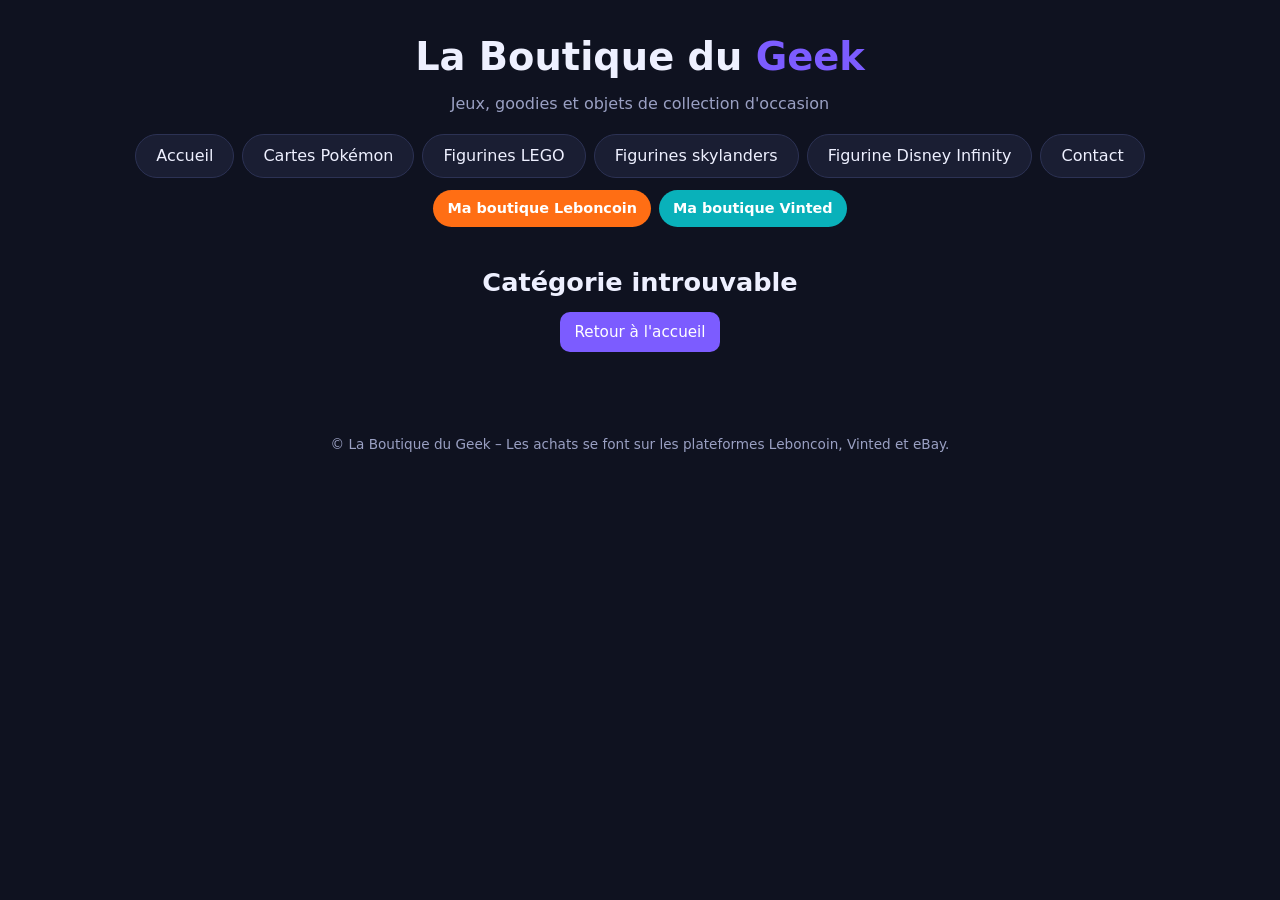
==== categorie.html @ 27f34047 "Add files via upload" ====
<!doctype html>
<html lang="fr">
<head>
<meta charset="utf-8">
<meta name="viewport" content="width=device-width, initial-scale=1">
<title>Catégorie – La Boutique du Geek</title>
<meta name="description" content="La Boutique du Geek : jeux vidéo, goodies et objets de collection d'occasion.">
<link rel="stylesheet" href="/assets/style.css">
</head>
<body data-page="categorie">

<header>
  <h1><a href="/" id="h1">La Boutique du <span>Geek</span></a></h1>
  <p class="tag" id="tagline">Jeux, goodies et objets de collection d'occasion</p>
  <nav id="nav" aria-label="Menu"></nav>
  <div class="shops" id="shops"></div>
</header>

<main class="container">
  <div class="adslot" id="ad" hidden></div>

  <div class="pagehead">
    <h2 id="ctitle"></h2>
    <p id="cdesc"></p>
  </div>

  <div class="tools" id="ctools"><input id="q" type="search" placeholder="Rechercher dans cette catégorie…" aria-label="Rechercher"></div>
  <div class="grid" id="grid"></div>
  <p class="empty" id="empty" hidden>Aucun article trouvé.</p>
  <p class="err" id="err" hidden>Impossible de charger les articles pour le moment. Réessayez dans un instant.</p>
</main>

<footer>
  <p id="footer">© La Boutique du Geek – Les achats se font sur les plateformes Leboncoin, Vinted et eBay.</p>
  <p><button class="linkbtn" id="cookiebtn" hidden>Gérer les cookies</button></p>
</footer>

<script src="/assets/app.js"></script>
</body>
</html>
---- assets/style.css ----
:root{--bg:#0f1220;--card:#1a1e33;--txt:#eef0ff;--muted:#9aa0c3;--accent:#7c5cff;--lbc:#ff6e14;--vinted:#09b1ba;--ebay:#e53238}
*{box-sizing:border-box;margin:0}
[hidden]{display:none!important}
body{font-family:system-ui,Segoe UI,Roboto,sans-serif;background:var(--bg);color:var(--txt);line-height:1.5}
a{color:inherit}
header{padding:28px 16px 8px;text-align:center}
h1{font-size:clamp(1.6rem,5vw,2.4rem)}
h1 a{text-decoration:none}
h1 span{color:var(--accent)}
.tag{color:var(--muted);margin-top:6px}
nav{display:flex;gap:8px;justify-content:center;flex-wrap:wrap;margin:18px auto 4px;max-width:1100px}
nav a{background:var(--card);color:var(--txt);border:1px solid #2c3254;border-radius:999px;padding:9px 20px;font-size:1rem;text-decoration:none}
nav a:hover{border-color:var(--accent)}
nav a.on{background:var(--accent);border-color:var(--accent);font-weight:700}
.shops{display:flex;gap:8px;justify-content:center;flex-wrap:wrap;margin-top:12px}
.pill{padding:8px 14px;border-radius:999px;color:#fff;text-decoration:none;font-weight:600;font-size:.9rem}
.container{max-width:1100px;margin:0 auto;padding:0 16px 48px}
.tools{margin:20px 0 10px}
input[type=search]{width:100%;background:var(--card);color:var(--txt);border:1px solid #2c3254;border-radius:10px;padding:10px 12px;font-size:1rem}
.grid{display:grid;grid-template-columns:repeat(auto-fill,minmax(210px,1fr));gap:14px}
.grid.four{grid-template-columns:repeat(4,1fr)}
@media (max-width:760px){.grid.four{grid-template-columns:repeat(2,1fr)}}
.card{background:var(--card);border-radius:14px;overflow:hidden;cursor:pointer;border:1px solid transparent;transition:.15s;text-align:left;color:inherit;padding:0;font:inherit;position:relative}
.card:hover,.card:focus-visible{border-color:var(--accent);transform:translateY(-2px);outline:none}
.card img{width:100%;aspect-ratio:1;object-fit:cover;display:block;background:#242a4a}
.card .in{padding:10px 12px 14px}
.card h3{font-size:1rem;margin-bottom:4px}
.price{color:var(--accent);font-weight:700}
.cat{color:var(--muted);font-size:.8rem}
.sold{position:absolute;top:10px;left:10px;background:#c0392b;color:#fff;font-weight:700;font-size:.8rem;padding:3px 10px;border-radius:999px}
.card.isold img{opacity:.45}
.empty{color:var(--muted);text-align:center;padding:40px 0}
.err{color:var(--muted);text-align:center;padding:30px 0}

/* Bandeaux de l'accueil : un rectangle par catégorie */
.band{margin-top:24px;padding:18px;background:rgba(124,92,255,.07);border:1px solid #2c3254;border-radius:16px}
.band-head{display:flex;align-items:baseline;justify-content:space-between;gap:12px;margin-bottom:14px;flex-wrap:wrap}
.band-head h2{font-size:1.25rem}
.band-head a{color:var(--accent);font-weight:600;text-decoration:none;font-size:.95rem}
.band-head a:hover{text-decoration:underline}

/* Page catégorie */
.pagehead{text-align:center;margin:28px 0 6px}
.pagehead h2{font-size:1.6rem}
.pagehead p{color:var(--muted);margin-top:6px}

/* Fenêtre article */
.modal{position:fixed;inset:0;background:rgba(0,0,0,.7);display:none;align-items:center;justify-content:center;padding:16px;z-index:10}
.modal.open{display:flex}
.box{background:var(--card);border-radius:16px;max-width:460px;width:100%;max-height:92vh;overflow:auto;position:relative}
.box img{width:100%;max-height:300px;object-fit:cover;display:block}
.box .in{padding:16px}
.close{position:absolute;top:8px;right:8px;background:rgba(0,0,0,.6);color:#fff;border:0;border-radius:50%;width:36px;height:36px;font-size:1.2rem;cursor:pointer}
.buy{display:block;text-align:center;margin-top:10px;padding:12px;border-radius:10px;color:#fff;font-weight:700;text-decoration:none}
.lbc{background:var(--lbc)}.vinted{background:var(--vinted)}.ebay{background:var(--ebay)}
.ask{display:block;text-align:center;margin-top:14px;color:var(--muted);font-size:.9rem}

.sec{margin-top:40px;padding:20px;background:var(--card);border-radius:14px;text-align:center}
.sec h2{font-size:1.2rem;margin-bottom:10px}
#qr{display:inline-block;background:#fff;padding:10px;border-radius:10px;margin:8px 0}
.btn{display:inline-block;margin:4px;padding:9px 14px;border-radius:10px;background:var(--accent);color:#fff;text-decoration:none;border:0;font-size:.95rem;cursor:pointer;font-family:inherit}
.contact{max-width:560px;margin:28px auto 0;text-align:center}
.contact p{color:var(--muted);margin:10px 0}
.contact .btn{font-size:1.05rem;padding:12px 20px}

/* Pages de texte (créées depuis l'administration) */
.page{max-width:760px;margin:28px auto 0;padding:24px;background:var(--card);border-radius:14px}
.page h2{font-size:1.5rem;margin-bottom:14px}
.md>*+*{margin-top:12px}
.md h1,.md h2,.md h3{margin-top:22px}
.md h3{font-size:1.1rem}
.md ul,.md ol{padding-left:22px}
.md a{color:var(--accent)}
.md img{max-width:100%;border-radius:10px}
.md blockquote{border-left:3px solid var(--accent);padding-left:12px;color:var(--muted)}
.md code{background:#242a4a;padding:1px 6px;border-radius:6px}

/* Bandeau publicitaire */
.adslot{margin:18px 0 0;text-align:center}
.adslot small{display:block;color:var(--muted);font-size:.7rem;margin-bottom:2px}

/* Consentement cookies */
.cookies{position:fixed;left:12px;right:12px;bottom:12px;z-index:20;max-width:640px;margin:0 auto;background:var(--card);border:1px solid var(--accent);border-radius:14px;padding:14px 16px;box-shadow:0 8px 30px rgba(0,0,0,.5);font-size:.9rem}
.cookies p{margin-bottom:10px;color:var(--txt)}
.cookies .btn{margin:0 8px 0 0}
.cookies .btn.alt{background:#2c3254}
.linkbtn{background:none;border:0;color:var(--muted);text-decoration:underline;cursor:pointer;font:inherit;font-size:.85rem}

footer{text-align:center;color:var(--muted);font-size:.85rem;padding:24px 16px}
footer p+p{margin-top:6px}
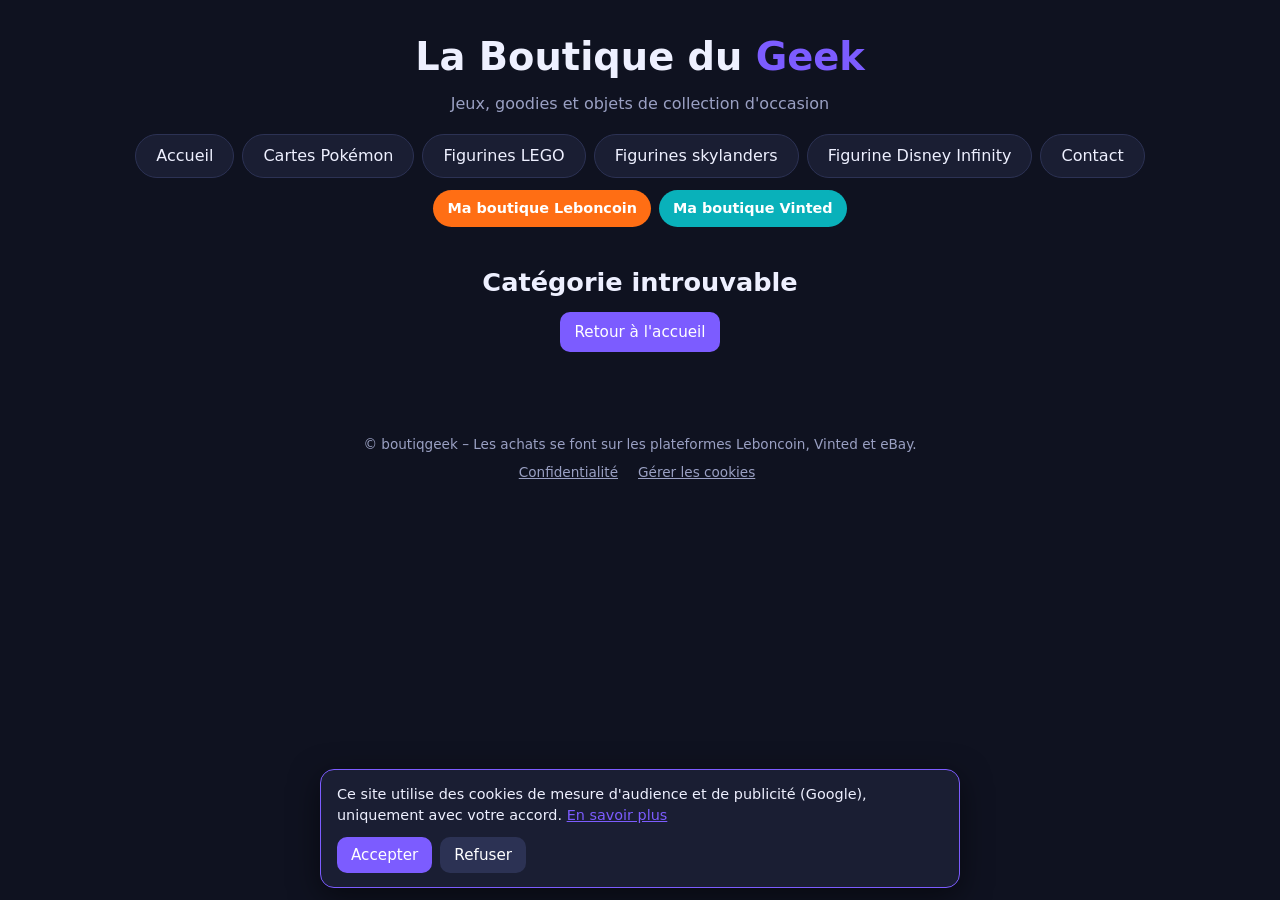
==== commit 97c70e0f: "Copyright et responsable du site : boutiqgeek / zayce Co-Authored-By: Claude Sonnet 5.5 <noreply@ant" ====
--- a/categorie.html
+++ b/categorie.html
@@ -31,7 +31,7 @@
 </main>
 
 <footer>
-  <p id="footer">© La Boutique du Geek – Les achats se font sur les plateformes Leboncoin, Vinted et eBay.</p>
+  <p id="footer">© boutiqgeek – Les achats se font sur les plateformes Leboncoin, Vinted et eBay.</p>
   <p><button class="linkbtn" id="cookiebtn" hidden>Gérer les cookies</button></p>
 </footer>
 
